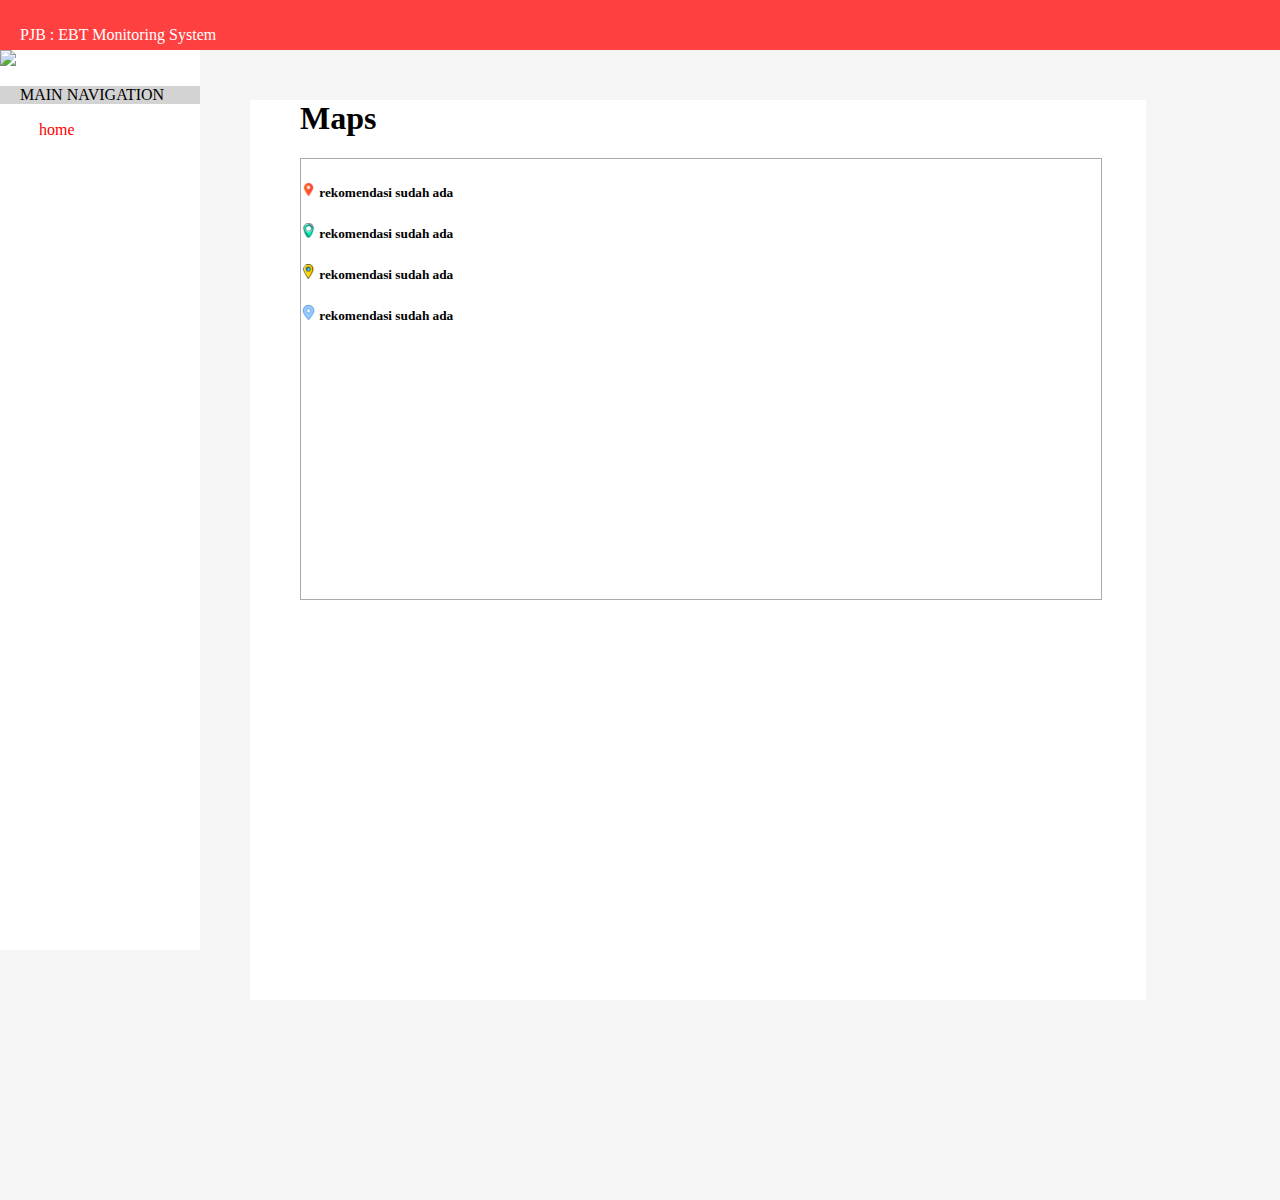
==== pjb2/index.html @ 60807187 "Add files via upload" ====
<!DOCTYPE html>
<html>
<head>
    <title>PJB2</title>

    <meta name="viewport" content="width=device-width, initial-scale=1.0, maximum-scale=1.0, user-scalable=no">

    <link rel="stylesheet" href="http://cdn.leafletjs.com/leaflet-0.7.2/leaflet.css" />
    <link rel="stylesheet" href="src/L.Control.Sidebar.css" />
    <!--[if lte IE 8]><link rel="stylesheet" href="http://cdn.leafletjs.com/leaflet-0.7.2/leaflet.ie.css" /><![endif]-->

    <style>
        body {
            padding: 0;
            margin: 0;
        }

        html, body, #map {
            height: 100%;
        }

        .lorem {
            font-style: italic;
            color: #AAA;
        }

        body > #sidebar {
            display: none;
        }

        .container{
            background-color: whitesmoke;
            width: 100%;
            height: 100%;
            padding-bottom: 300px;
            position: absolute;
        }

        .container2{
            background-color: white;
            width: 70%;
            height: 100%;
            margin: 100px 250px 0px 250px ;
            /* position: absolute; */
        }

        .top{
            height: 40px;
            width:98.5%;
            background-color: rgb(255, 64, 64);
            color: white;
            padding-top: 10px;
            padding-left: 20px;
            position:fixed;
        }

        .sidebar2{
            width: 200px;
            height: 100%;
            position: fixed;
            margin-top: 50px;
            background-color: white;
        }
    </style>
</head>
<body>

    <div class="container">
        <div class="top">
            <p>PJB : EBT Monitoring System</p>
        </div>

        <div class="sidebar2">
            <img src="https://upload.wikimedia.org/wikipedia/id/8/8e/PJB_LOGO.jpg" style="width: 200px">
            <div style="background-color: rgb(211, 211, 211);">
                <p style="margin-left: 20px;">MAIN NAVIGATION</p>
            </div>
            <p style="color: red;margin-left: 20px;"> <img src="home.png" style="width: 15px; height: 15px;"> home</p>
        </div>
        <div class="container2">
            <h1 style="margin-left: 50px;">Maps</h1>
            <div id="map" style="margin-left:50px; width: 800px; height: 440px; border: 1px solid #AAA;">
                <div id="sidebar">
                    <h5> <img src="images/Pin-red.png" style="width: 15px; height: 15px;"> rekomendasi sudah ada</h5>
                    <h5> <img src="images/Pin-green.png" style="width: 15px; height: 15px;"> rekomendasi sudah ada</h5>
                    <h5> <img src="images/Pin-yellow.png" style="width: 15px; height: 15px;"> rekomendasi sudah ada</h5>
                    <h5> <img src="images/Pin-blue.png" style="width: 15px; height: 15px;"> rekomendasi sudah ada</h5>
                </div>
            </div>
        </div>
    </div>

    <script src="http://cdn.leafletjs.com/leaflet-0.7.2/leaflet.js"></script>
    <script src="src/L.Control.Sidebar.js"></script>
    <script type='text/javascript' src='src/markers.js'></script>

    <script>
        var map = L.map('map');
        map.setView([-3.681488, 113.382355], 5);

        L.tileLayer('http://{s}.tile.openstreetmap.org/{z}/{x}/{y}.png', {
            maxZoom: 18,
            attribution: 'Map data &copy; OpenStreetMap contributors'
        }).addTo(map);

        var sidebar = L.control.sidebar('sidebar', {
            closeButton: false,
            position: 'right'
        });
        map.addControl(sidebar);

        var marker = [];

        for ( var i=0; i < markers.length; ++i )
        {
            L.marker( [markers[i].lat, markers[i].lng])
            .bindPopup( '<a href="' + markers[i].url + '" target="_blank">' + markers[i].name + '</a>' )
            .addTo( map ).on('click', function(){
                sidebar.show();
            });
        }
 
         map.on('click', function () {
            sidebar.hide();
        })

        sidebar.on('show', function () {
            console.log('Sidebar will be visible.');
        });

        sidebar.on('shown', function () {
            console.log('Sidebar is visible.');
        });

        sidebar.on('hide', function () {
            console.log('Sidebar will be hidden.');
        });

        sidebar.on('hidden', function () {
            console.log('Sidebar is hidden.');
        });

        L.DomEvent.on(sidebar.getCloseButton(), 'click', function () {
            console.log('Close button clicked.');
        });
    </script>
</body>
</html>
---- pjb2/src/L.Control.Sidebar.css ----
.leaflet-sidebar {
  position: absolute;
  height: 47%;
  -webkit-box-sizing: border-box;
  -moz-box-sizing: border-box;
  box-sizing: border-box;
  padding: 10px;
  z-index: 2000; }
  .leaflet-sidebar.left {
    left: -500px;
    transition: left 0.5s, width 0.5s;
    padding-right: 0; }
    .leaflet-sidebar.left.visible {
      left: 0; }
  .leaflet-sidebar.right {
    right: -500px;
    transition: right 0.5s, width 0.5s;
    padding-left: 0; }
    .leaflet-sidebar.right.visible {
      right: 0; }
  .leaflet-sidebar > .leaflet-control {
    height: 100%;
    width: 100%;
    overflow: auto;
    -webkit-overflow-scrolling: touch;
    -webkit-box-sizing: border-box;
    -moz-box-sizing: border-box;
    box-sizing: border-box;
    padding: 8px 24px;
    font-size: 1.1em;
    background: white;
    box-shadow: 0 1px 7px rgba(0, 0, 0, 0.65);
    -webkit-border-radius: 4px;
    border-radius: 4px; }
    .leaflet-touch .leaflet-sidebar > .leaflet-control {
      box-shadow: none;
      border: 2px solid rgba(0, 0, 0, 0.2);
      background-clip: padding-box; }
  @media (max-width: 767px) {
    .leaflet-sidebar {
      width: 100%;
      padding: 0; }
      .leaflet-sidebar.left.visible ~ .leaflet-left {
        left: 100%; }
      .leaflet-sidebar.right.visible ~ .leaflet-right {
        right: 100%; }
      .leaflet-sidebar.left {
        left: -100%; }
        .leaflet-sidebar.left.visible {
          left: 0; }
      .leaflet-sidebar.right {
        right: -100%; }
        .leaflet-sidebar.right.visible {
          right: 0; }
      .leaflet-sidebar > .leaflet-control {
        box-shadow: none;
        -webkit-border-radius: 0;
        border-radius: 0; }
        .leaflet-touch .leaflet-sidebar > .leaflet-control {
          border: 0; } }
  @media (min-width: 768px) and (max-width: 991px) {
    .leaflet-sidebar {
      width: 305px; }
      .leaflet-sidebar.left.visible ~ .leaflet-left {
        left: 305px; }
      .leaflet-sidebar.right.visible ~ .leaflet-right {
        right: 305px; } }
  @media (min-width: 992px) and (max-width: 1199px) {
    .leaflet-sidebar {
      width: 390px; }
      .leaflet-sidebar.left.visible ~ .leaflet-left {
        left: 390px; }
      .leaflet-sidebar.right.visible ~ .leaflet-right {
        right: 390px; } }
  @media (min-width: 1200px) {
    .leaflet-sidebar {
      width: 250px; }
      .leaflet-sidebar.left.visible ~ .leaflet-left {
        left: 460px; }
      .leaflet-sidebar.right.visible ~ .leaflet-right {
        right: 460px; } }
  .leaflet-sidebar .close {
    position: absolute;
    right: 20px;
    top: 20px;
    width: 31px;
    height: 31px;
    color: #333;
    font-size: 25px;
    line-height: 1em;
    text-align: center;
    background: white;
    -webkit-border-radius: 16px;
    border-radius: 16px;
    cursor: pointer;
    z-index: 8; }

.leaflet-left {
  transition: left 0.5s; }

.leaflet-right {
  transition: right 0.5s; }
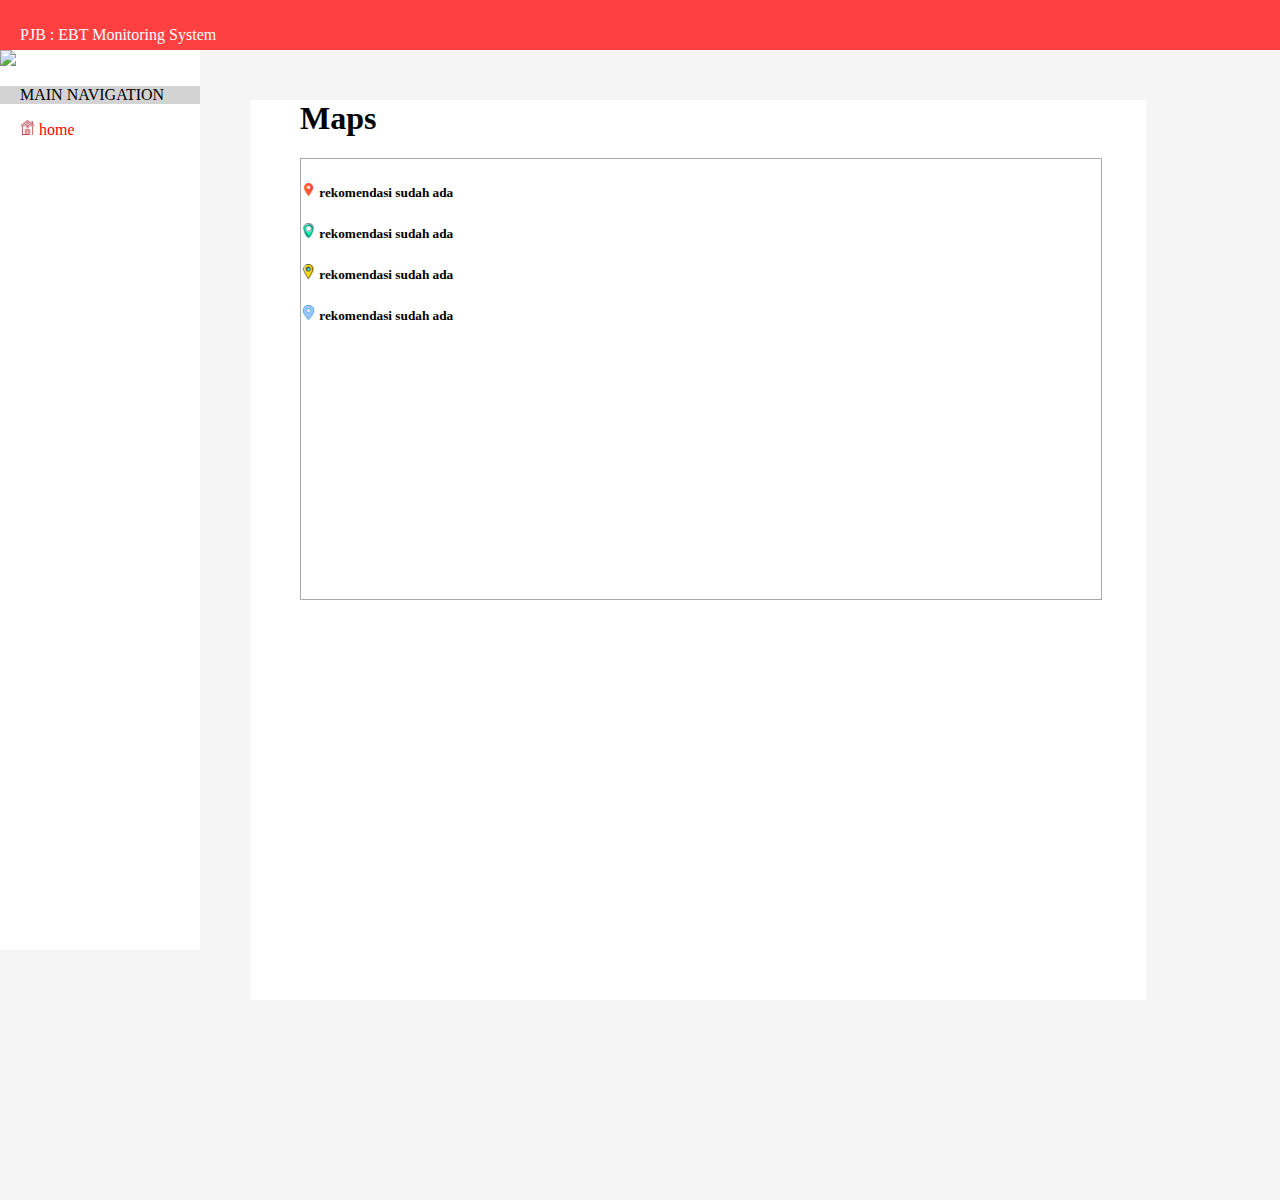
==== commit 74a39c63: "Update index.html" ====
--- a/pjb2/index.html
+++ b/pjb2/index.html
@@ -75,7 +75,7 @@
             <div style="background-color: rgb(211, 211, 211);">
                 <p style="margin-left: 20px;">MAIN NAVIGATION</p>
             </div>
-            <p style="color: red;margin-left: 20px;"> <img src="home.png" style="width: 15px; height: 15px;"> home</p>
+            <p style="color: red;margin-left: 20px;"> <img src="images/home.png" style="width: 15px; height: 15px;"> home</p>
         </div>
         <div class="container2">
             <h1 style="margin-left: 50px;">Maps</h1>
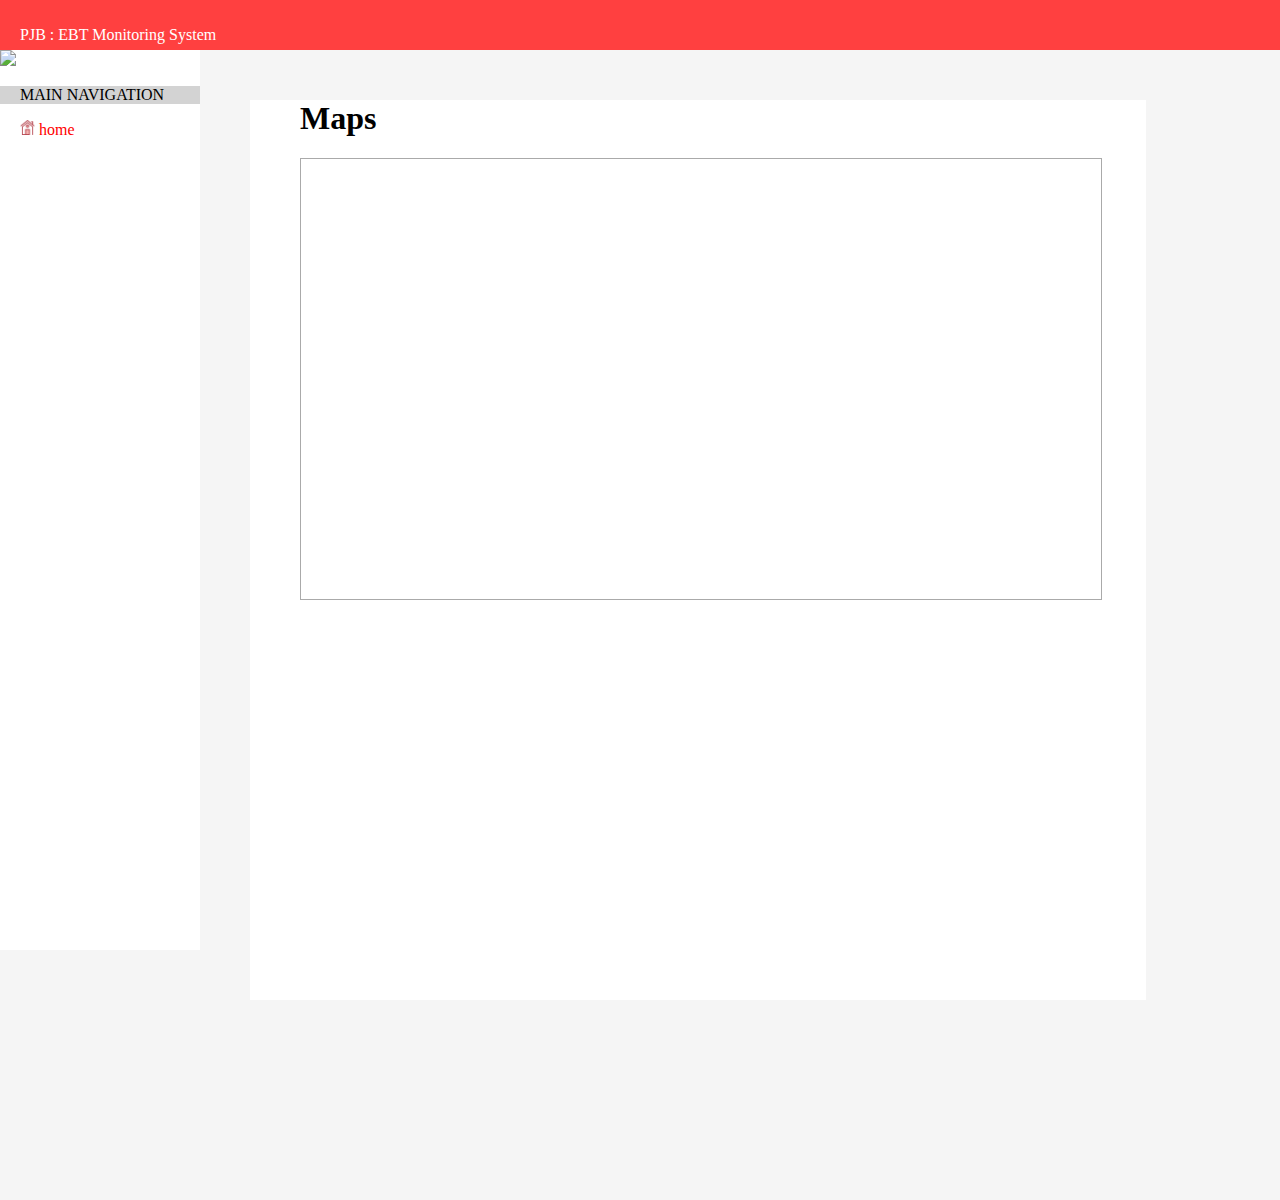
==== commit 43ec0764: "Update index.html" ====
--- a/pjb2/index.html
+++ b/pjb2/index.html
@@ -81,10 +81,6 @@
             <h1 style="margin-left: 50px;">Maps</h1>
             <div id="map" style="margin-left:50px; width: 800px; height: 440px; border: 1px solid #AAA;">
                 <div id="sidebar">
-                    <h5> <img src="images/Pin-red.png" style="width: 15px; height: 15px;"> rekomendasi sudah ada</h5>
-                    <h5> <img src="images/Pin-green.png" style="width: 15px; height: 15px;"> rekomendasi sudah ada</h5>
-                    <h5> <img src="images/Pin-yellow.png" style="width: 15px; height: 15px;"> rekomendasi sudah ada</h5>
-                    <h5> <img src="images/Pin-blue.png" style="width: 15px; height: 15px;"> rekomendasi sudah ada</h5>
                 </div>
             </div>
         </div>
@@ -114,9 +110,16 @@
         for ( var i=0; i < markers.length; ++i )
         {
             L.marker( [markers[i].lat, markers[i].lng])
-            .bindPopup( '<a href="' + markers[i].url + '" target="_blank">' + markers[i].name + '</a>' )
+            .bindPopup( markers[i].name + '</a>' )
             .addTo( map ).on('click', function(){
-                sidebar.show();
+                for ( var i=0; i < markers.length; ++i ){
+                    sidebar.setContent('ID lokasi &nbsp;&nbsp;&nbsp;&nbsp;&nbsp;&nbsp;&nbsp;&nbsp;&nbsp;&nbsp;&nbsp;&nbsp;&nbsp;&nbsp; : ' + markers[i].id + 
+                    '</br> lokasi &nbsp;&nbsp;&nbsp;&nbsp; &nbsp;&nbsp;&nbsp;&nbsp;&nbsp;&nbsp;&nbsp;&nbsp;&nbsp;&nbsp;&nbsp;&nbsp;&nbsp;&nbsp; : ' + markers[i].name + 
+                    '</br> latitude &nbsp;&nbsp;&nbsp;&nbsp;&nbsp;&nbsp;&nbsp;&nbsp;&nbsp;&nbsp;&nbsp;&nbsp;&nbsp;&nbsp;&nbsp;&nbsp;&nbsp; : ' + markers[i].lat + 
+                    '<br> longitude &nbsp;&nbsp;&nbsp;&nbsp;&nbsp;&nbsp;&nbsp;&nbsp;&nbsp;&nbsp;&nbsp;&nbsp;&nbsp;&nbsp; : ' + markers[i].lng + 
+                    '</br> kapasitas produksi : ' + markers[i].kapasitas)
+                }
+                sidebar.show();;
             });
         }
  
@@ -125,11 +128,11 @@
         })
 
         sidebar.on('show', function () {
-            console.log('Sidebar will be visible.');
+            sidebar.show();
         });
 
         sidebar.on('shown', function () {
-            console.log('Sidebar is visible.');
+            console.log('Sidebar is visible');
         });
 
         sidebar.on('hide', function () {
@@ -139,10 +142,6 @@
         sidebar.on('hidden', function () {
             console.log('Sidebar is hidden.');
         });
-
-        L.DomEvent.on(sidebar.getCloseButton(), 'click', function () {
-            console.log('Close button clicked.');
-        });
     </script>
 </body>
 </html>
